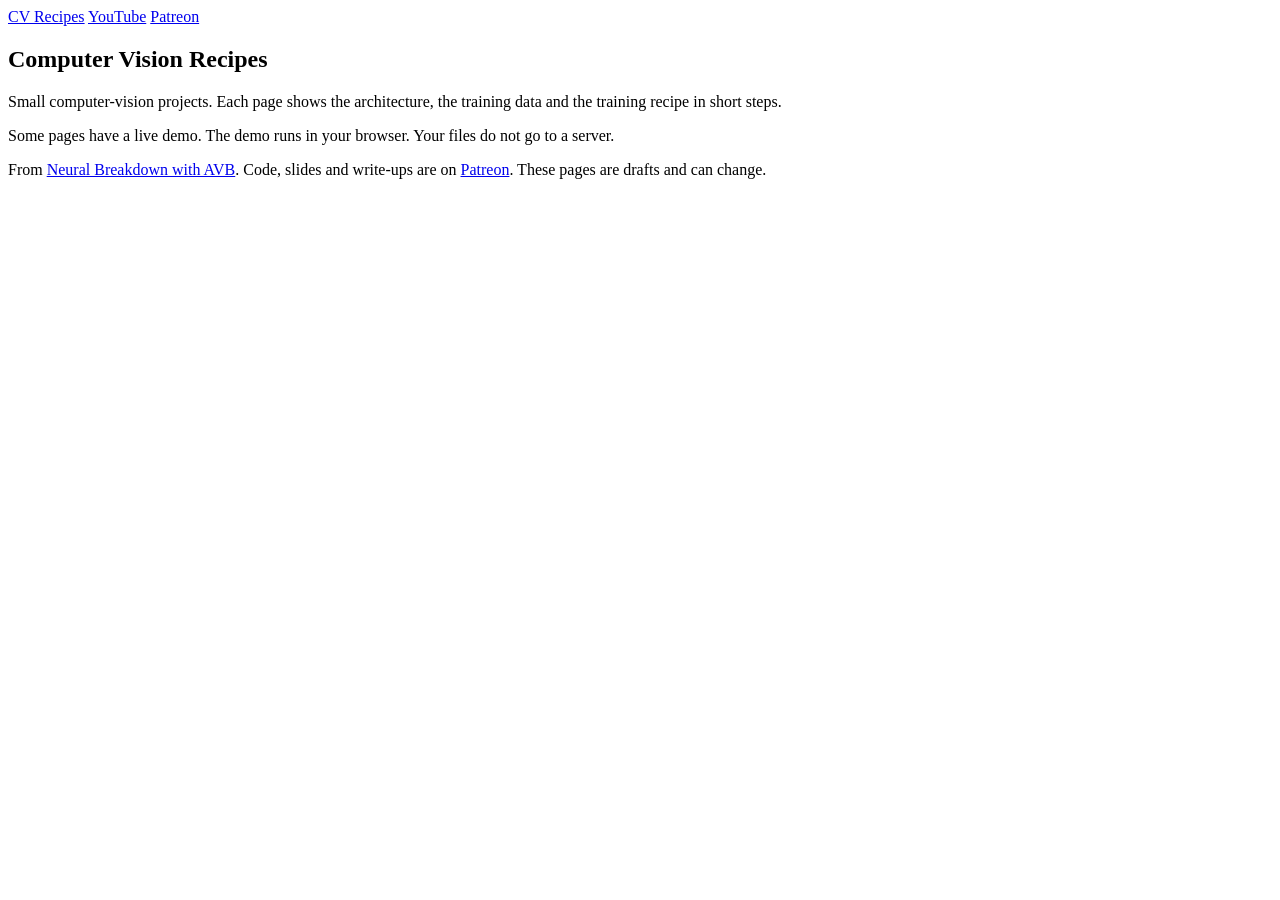
==== site/index.html @ f9824a57 "Website for cv.neuralavb.com: project pages, browser demos, Cloudflare Worker + R2 - site/: landing " ====
<!DOCTYPE html>
<html lang="en">
<head>
<meta charset="utf-8">
<meta name="viewport" content="width=device-width, initial-scale=1">
<title>Computer Vision Recipes · Neural Breakdown with AVB</title>
<meta name="description" content="Small computer-vision projects with short tutorials. Some demos run in your browser.">
<link rel="icon" href="/favicon.svg">
<link rel="stylesheet" href="/site.css">
</head>
<body>
<nav class="top"><div class="top-in">
  <a class="home" href="/">CV Recipes</a><span class="sp"></span>
  <a href="https://www.youtube.com/@avb_fj">YouTube</a>
  <a class="hide-sm" href="https://www.patreon.com/NeuralBreakdownwithAVB">Patreon</a>
</div></nav>
<main class="wrap">
  <section class="intro">
    <h1>Computer Vision Recipes</h1>
    <p>Small computer-vision projects. Each page shows the architecture, the training data and the training recipe in short steps.</p>
    <p>Some pages have a live demo. The demo runs in your browser. Your files do not go to a server.</p>
  </section>
  <section class="grid">
<!--PROJECTS-->
  </section>
</main>
<footer><div class="wrap">
  From <a href="https://www.youtube.com/@avb_fj">Neural Breakdown with AVB</a>.
  Code, slides and write-ups are on <a href="https://www.patreon.com/NeuralBreakdownwithAVB">Patreon</a>.
  These pages are drafts and can change.
</div></footer>
</body>
</html>
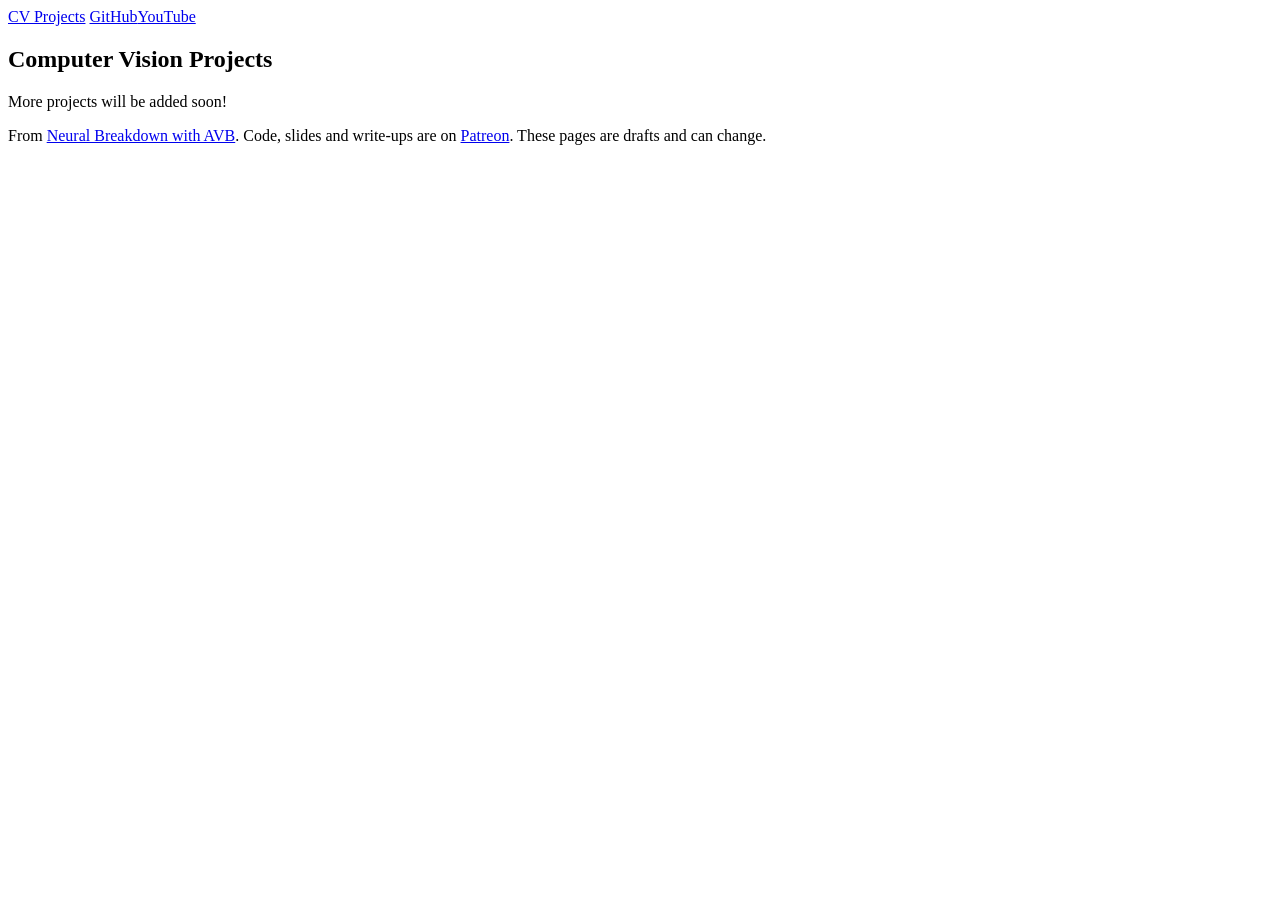
==== commit a536a6eb: "Website: shorter step-by-step pages, D-FINE diagrams, screenshots, glossary tooltips, loading UI - P" ====
--- a/site/index.html
+++ b/site/index.html
@@ -3,22 +3,20 @@
 <head>
 <meta charset="utf-8">
 <meta name="viewport" content="width=device-width, initial-scale=1">
-<title>Computer Vision Recipes · Neural Breakdown with AVB</title>
+<title>Computer Vision Projects · Neural Breakdown with AVB</title>
 <meta name="description" content="Small computer-vision projects with short tutorials. Some demos run in your browser.">
 <link rel="icon" href="/favicon.svg">
 <link rel="stylesheet" href="/site.css">
 </head>
 <body>
 <nav class="top"><div class="top-in">
-  <a class="home" href="/">CV Recipes</a><span class="sp"></span>
-  <a href="https://www.youtube.com/@avb_fj">YouTube</a>
-  <a class="hide-sm" href="https://www.patreon.com/NeuralBreakdownwithAVB">Patreon</a>
+  <a class="home" href="/">CV Projects</a><span class="sp"></span>
+  <a class="ext" href="https://github.com/avbiswas/computer_vision_recipes" target="_blank" rel="noopener">GitHub</a><a class="ext" href="https://www.youtube.com/@avb_fj" target="_blank" rel="noopener">YouTube</a>
 </div></nav>
 <main class="wrap">
   <section class="intro">
-    <h1>Computer Vision Recipes</h1>
-    <p>Small computer-vision projects. Each page shows the architecture, the training data and the training recipe in short steps.</p>
-    <p>Some pages have a live demo. The demo runs in your browser. Your files do not go to a server.</p>
+    <h1>Computer Vision Projects</h1>
+    <p>More projects will be added soon!</p>
   </section>
   <section class="grid">
 <!--PROJECTS-->
